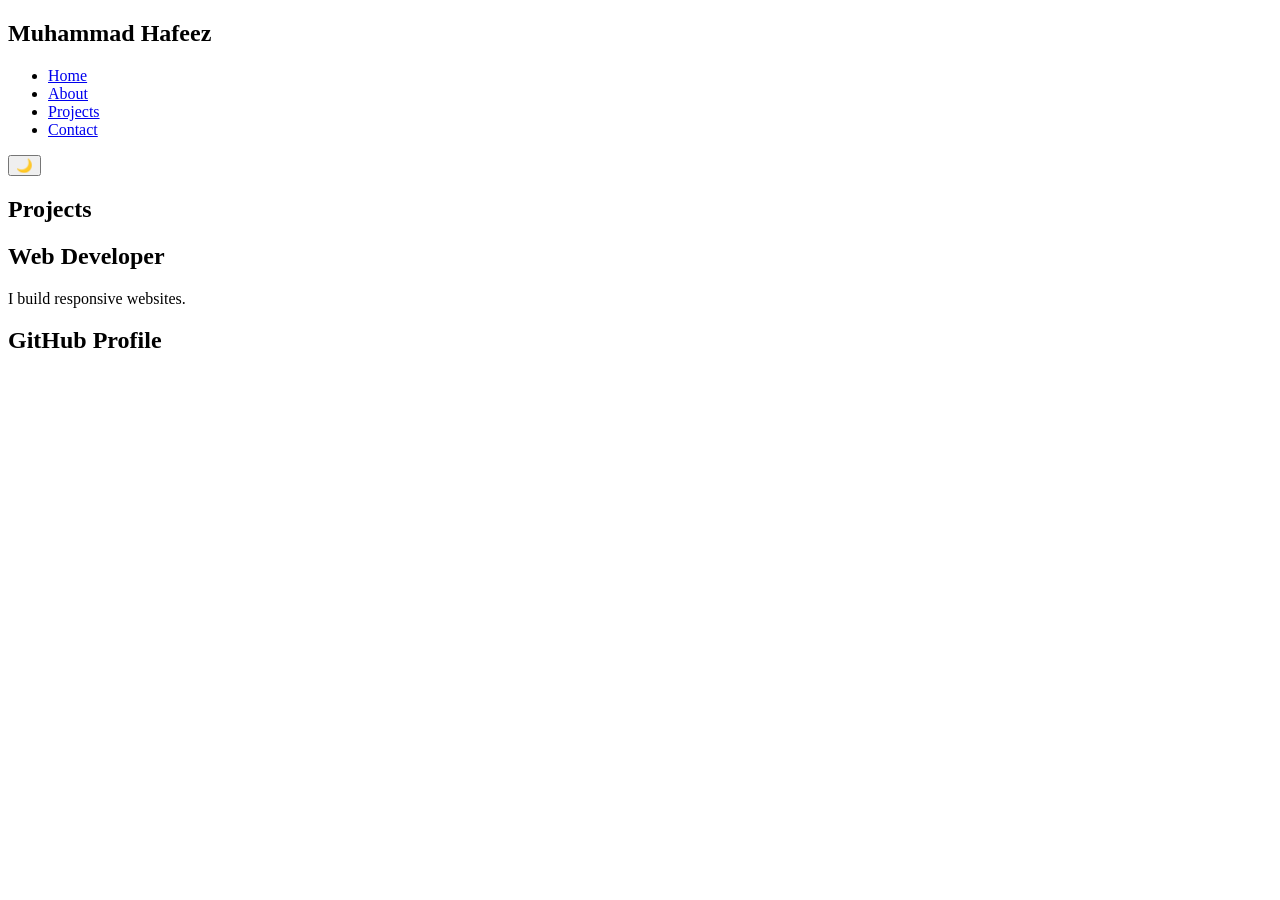
==== index.html @ 6035781e "Add files via upload" ====
<!doctype html>
<html lang="en">
  <head>
    <meta charset="UTF-8" />
    <meta name="viewport" content="width=device-width, initial-scale=1.0" />
    <title>My Portfolio</title>

    <link rel="stylesheet" href="css/style.css" />
  </head>

  <body>
    <div id="progressBar"></div>

    <header>
      <nav>
        <h1>Muhammad Hafeez</h1>

        <ul>
          <li><a href="index.html">Home</a></li>
          <li><a href="about.html">About</a></li>
          <li><a href="projects.html">Projects</a></li>
          <li><a href="contact.html">Contact</a></li>
        </ul>

        <button id="themeToggle">🌙</button>
      </nav>
    </header>
    <section class="hidden">
      <h2>Projects</h2>
    </section>

    <section class="hero">
      <h2>Web Developer</h2>
      <p>I build responsive websites.</p>
    </section>

    <section id="github">
      <h2>GitHub Profile</h2>

      <div id="profileData"></div>
    </section>

    <script src="js/app.js"></script>
  </body>
</html>
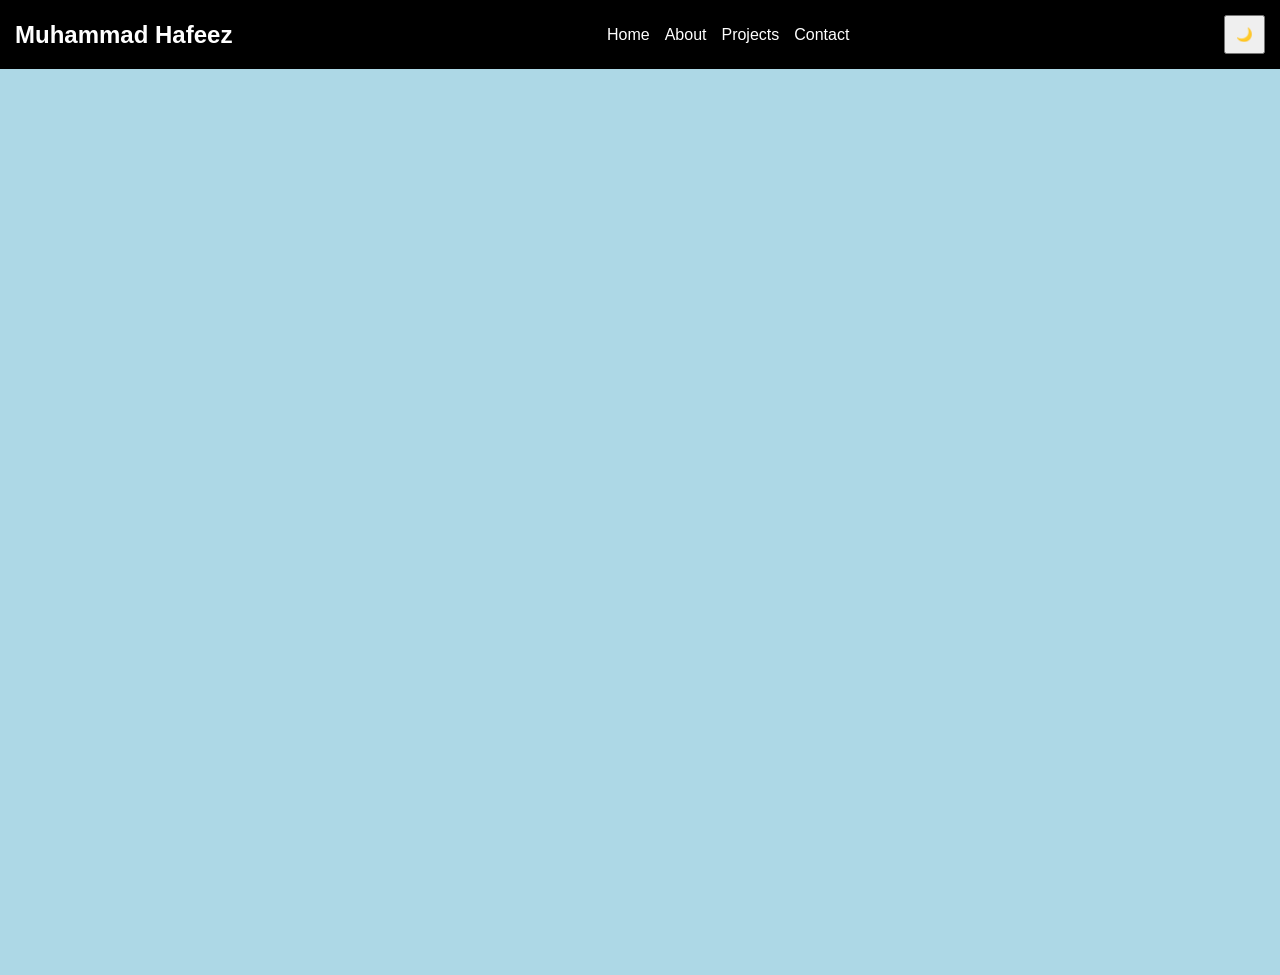
==== commit d9c33be8: "Update index.html" ====
--- a/index.html
+++ b/index.html
@@ -5,7 +5,7 @@
     <meta name="viewport" content="width=device-width, initial-scale=1.0" />
     <title>My Portfolio</title>
 
-    <link rel="stylesheet" href="css/style.css" />
+    <link rel="stylesheet" href="style.css" />
   </head>
 
   <body>
--- a/style.css
+++ b/style.css
@@ -0,0 +1,170 @@
+* {
+  margin: 0;
+  padding: 0;
+  box-sizing: border-box;
+}
+
+body {
+  font-family: Arial;
+  background: white;
+  color: black;
+  transition: 0.5s;
+}
+
+.dark {
+  background: #121212;
+  color: white;
+}
+
+nav {
+  display: flex;
+  justify-content: space-between;
+  align-items: center;
+  padding: 20px;
+  background: #333;
+  color: white;
+}
+
+ul {
+  display: flex;
+  gap: 20px;
+  list-style: none;
+}
+
+a {
+  color: white;
+  text-decoration: none;
+}
+
+.hero {
+  padding: 100px 20px;
+  text-align: center;
+}
+
+button {
+  padding: 10px;
+  cursor: pointer;
+}
+
+#profileData {
+  margin-top: 20px;
+  text-align: center;
+}
+#progressBar {
+  position: fixed;
+  top: 0;
+  left: 0;
+  width: 0%;
+  height: 5px;
+  background: red;
+}
+.hidden {
+  opacity: 0;
+  transform: translateY(50px);
+  transition: 1s;
+}
+
+.show {
+  opacity: 1;
+  transform: translateY(0);
+}
+@media (max-width: 768px) {
+  nav {
+    flex-direction: column;
+  }
+
+  ul {
+    flex-direction: column;
+    text-align: center;
+  }
+}
+body {
+  background: lightblue;
+  color: black;
+  font-family: Arial;
+}
+
+nav {
+  background: black;
+  color: white;
+  padding: 20px;
+}
+
+h1 {
+  color: white;
+}
+.dark {
+  background: #121212;
+  color: white;
+}
+section {
+  opacity: 0;
+  transform: translateY(40px);
+  transition: all 0.6s ease;
+}
+
+section.show {
+  opacity: 1;
+  transform: translateY(0);
+}
+nav {
+  display: flex;
+  justify-content: space-between;
+  align-items: center;
+  padding: 15px;
+}
+
+nav ul {
+  display: flex;
+  gap: 15px;
+  list-style: none;
+}
+
+@media (max-width: 768px) {
+  nav ul {
+    flex-direction: column;
+    background: #333;
+    position: absolute;
+    top: 60px;
+    right: 10px;
+    padding: 10px;
+  }
+}
+.hero {
+  height: 90vh;
+  display: flex;
+  flex-direction: column;
+  justify-content: center;
+  align-items: center;
+  text-align: center;
+  background: linear-gradient(to right, #4facfe, #00f2fe);
+  color: white;
+}
+
+.hero h2 {
+  font-size: 40px;
+}
+
+.hero button {
+  padding: 10px 20px;
+  margin-top: 10px;
+  border: none;
+  cursor: pointer;
+}
+html {
+  scroll-behavior: smooth;
+}
+@media (max-width: 768px) {
+  nav ul {
+    flex-direction: column;
+    background: #222;
+    position: absolute;
+    right: 10px;
+    top: 60px;
+    padding: 10px;
+  }
+
+  .hero h2 {
+    font-size: 24px;
+  }
+}
